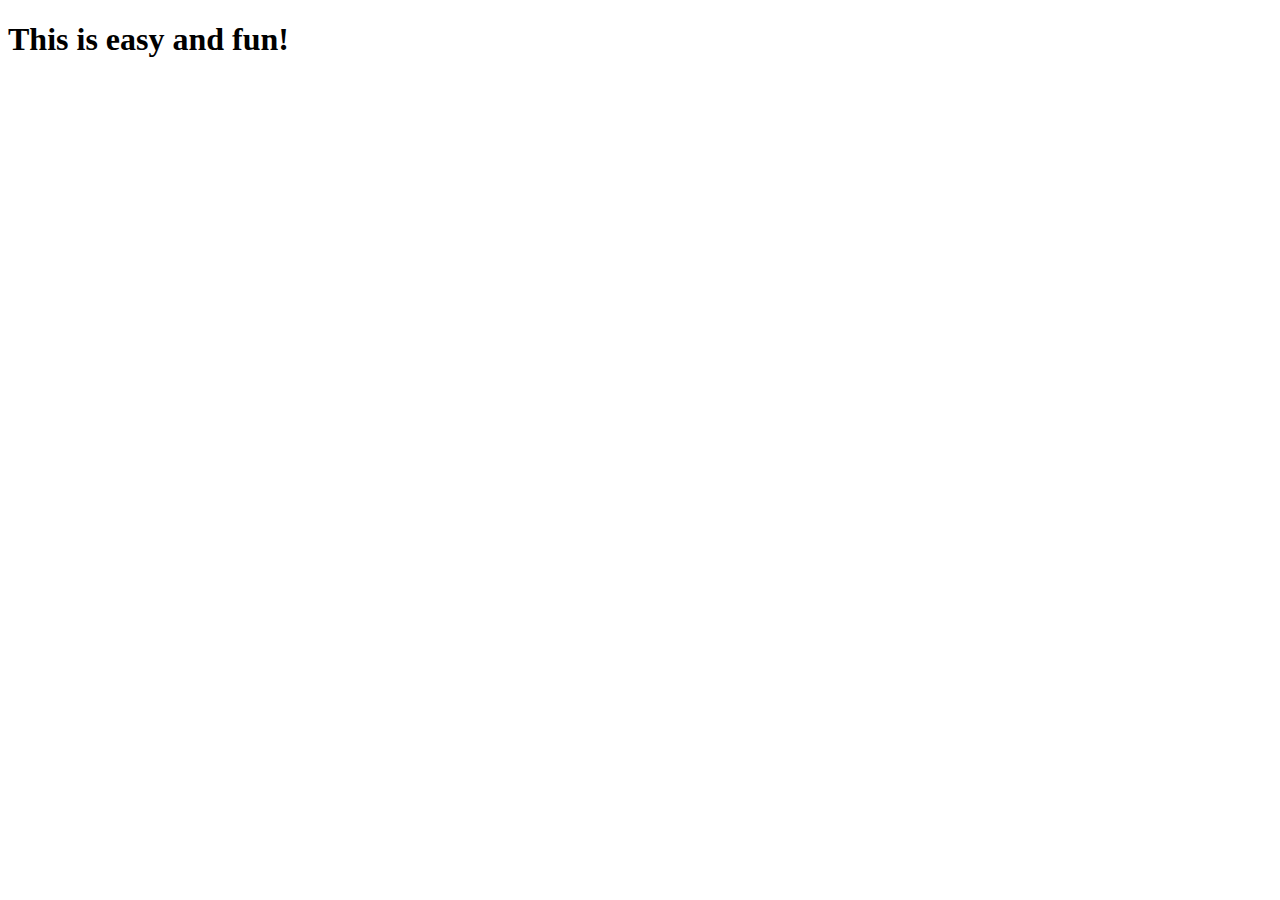
==== 214/index.html @ 14aa5044 "Added 214 index" ====
<!doctype html>
<html lang="en">
    <head>
        <meta charset="utf-8">
        <title>Jane Jones' Website</title>
    </head>
    <body>
        <h1>
            This is easy and fun!
        </h1>
    </body>
</html>
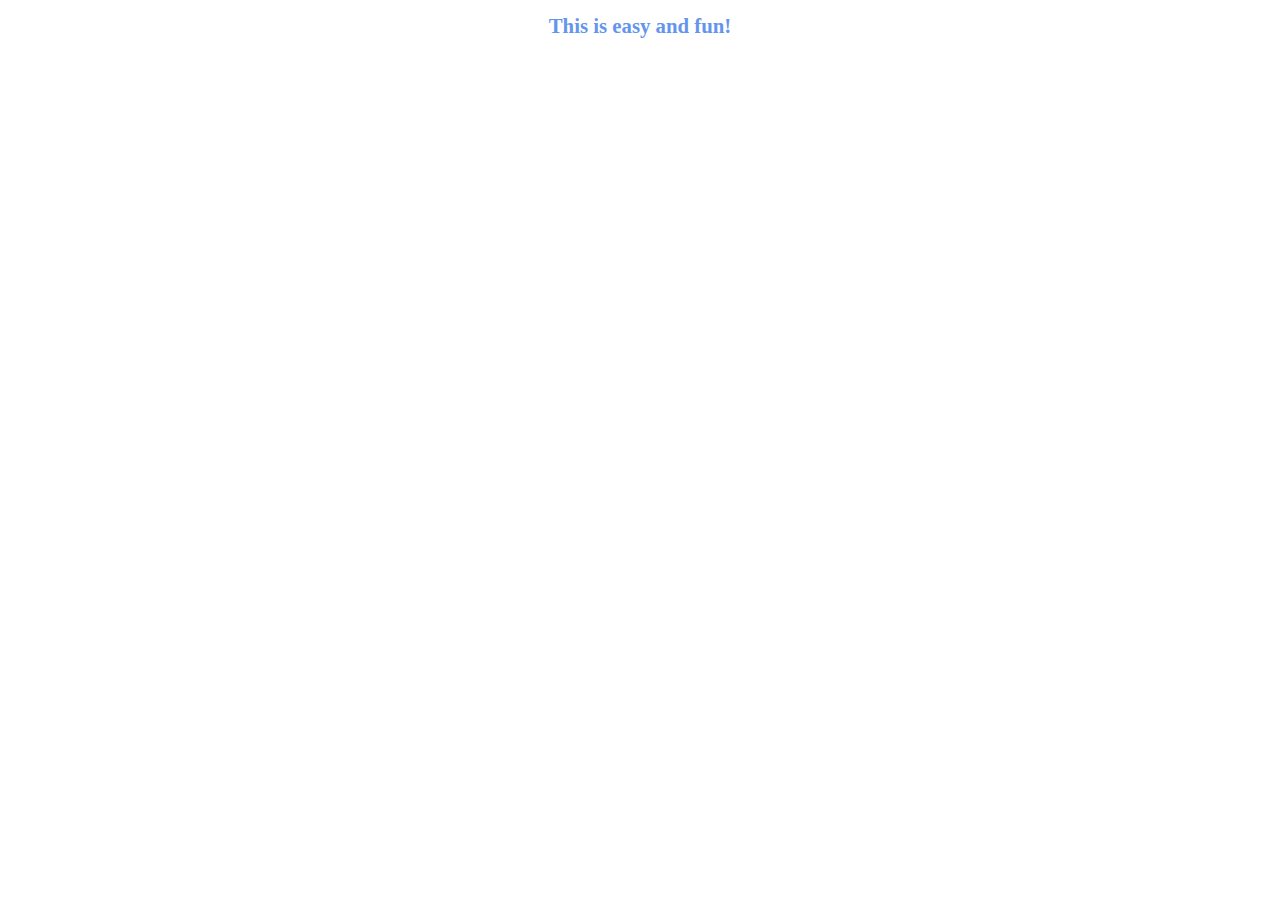
==== commit e4da9aa3: "updated style" ====
--- a/214/index.html
+++ b/214/index.html
@@ -2,7 +2,8 @@
 <html lang="en">
     <head>
         <meta charset="utf-8">
-        <title>Jane Jones' Website</title>
+        <title>New Tab</title>
+        <link href="icecream.css" rel="stylesheet" type="text/css">
     </head>
     <body>
         <h1>
--- a/214/icecream.css
+++ b/214/icecream.css
@@ -0,0 +1,28 @@
+body{
+	font-family: "Marker Felt", "Comic Sans MS", fantasy;
+	color: cornflowerblue;
+}
+
+h1 {
+	font-size: 1.3em;
+	text-align: center;
+}
+
+table {
+	margin-left: auto;
+	margin-right: auto;
+	text-align: left;
+	border-collapse: collapse;
+}
+
+tr {
+	border: 1px solid #ffffff;
+	text-align: center;
+	background-color:lightgoldenrodyellow; 
+}
+
+th {
+	text-align: center;
+	color: #ffffff;
+	background-color: #003366;
+}